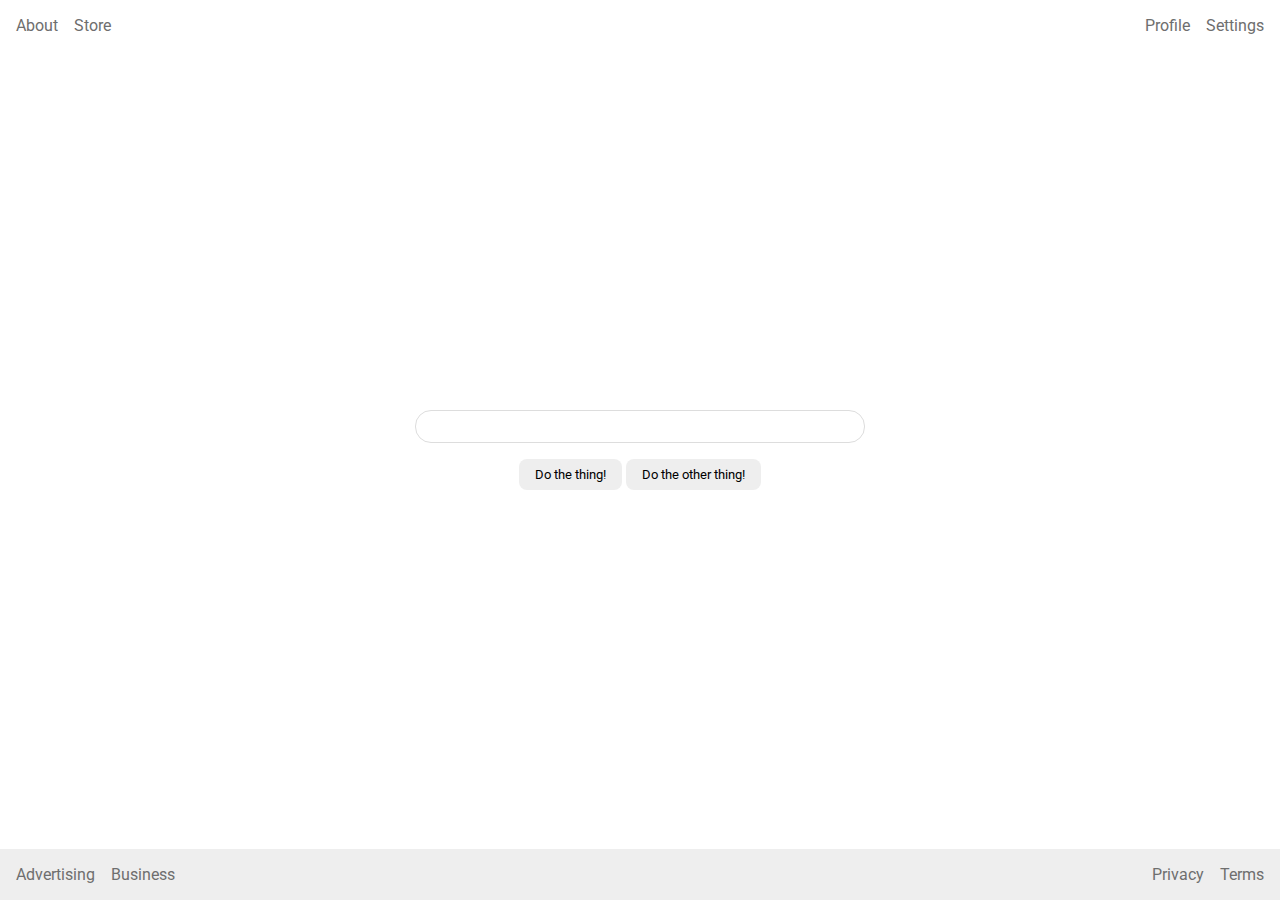
==== flex/06-flex-layout/index.html @ 4504fb68 "Add my solution." ====
<!DOCTYPE html>
<html lang="en">
<head>
  <meta charset="UTF-8">
  <meta http-equiv="X-UA-Compatible" content="IE=edge">
  <meta name="viewport" content="width=device-width, initial-scale=1.0">
  <title>LAYOUT</title>
  <link rel="stylesheet" href="./style.css">
</head>
<body>
  <div class="container">
    <div class="header">
      <ul class="left-links">
        <li><a href="google.com">About</a></li>
        <li><a href="google.com">Store</a></li>
      </ul>
      <ul class="right-links">
        <li><a href="google.com">Profile</a></li>
        <li><a href="google.com">Settings</a></li>
      </ul>
    </div>
    <div class="content">
      <img src="./logo.png" alt="">
      <div class="input">
        <input type="text">
      </div>
      <div class="buttons">
        <button>Do the thing!</button>
        <button>Do the other thing!</button>
      </div>
    </div>
    <div class="footer">
      <ul class="left-links">
        <li><a href="google.com">Advertising</a></li>
        <li><a href="google.com">Business</a></li>
      </ul>
      <ul class="right-links">
        <li><a href="google.com">Privacy</a></li>
        <li><a href="google.com">Terms</a></li>
      </ul>
    </div>
  </div>
</body>
</html>
---- flex/06-flex-layout/style.css ----
@import url('https://fonts.googleapis.com/css2?family=Roboto:wght@400;700&display=swap');

body {
  /* height: 100vh; */
  margin: 0;
  overflow: hidden;
  font-family: Roboto, sans-serif;
}

img {
  width: 600px;
}

button {
  font-family: Roboto, sans-serif;
  border: none;
  border-radius: 8px;
  background: #eee;
  padding: 8px 16px;
}

input {
  border: 1px solid #ddd;
  border-radius: 16px;
  padding: 8px 24px;
  width: 400px;
  margin-bottom: 16px;
}

ul {
  list-style-type: none;
  padding: 0px;
  margin: 0px;
}

a {
  text-decoration: none;
  color: rgb(110, 110, 110);
}

.header, .footer {
  display: flex;
  align-items: center;
  justify-content: space-between;
  padding: 16px;
}

.footer {
  background: #eeeeee;
  height: 19px;
}

.left-links, .right-links {
  display: flex;
  gap: 16px;
}

.content {
  display: flex;
  flex-direction: column;
  align-items: center;
}

.container {
  display: flex;
  flex-direction: column;
  justify-content: space-between;
  height: 100vh;
}
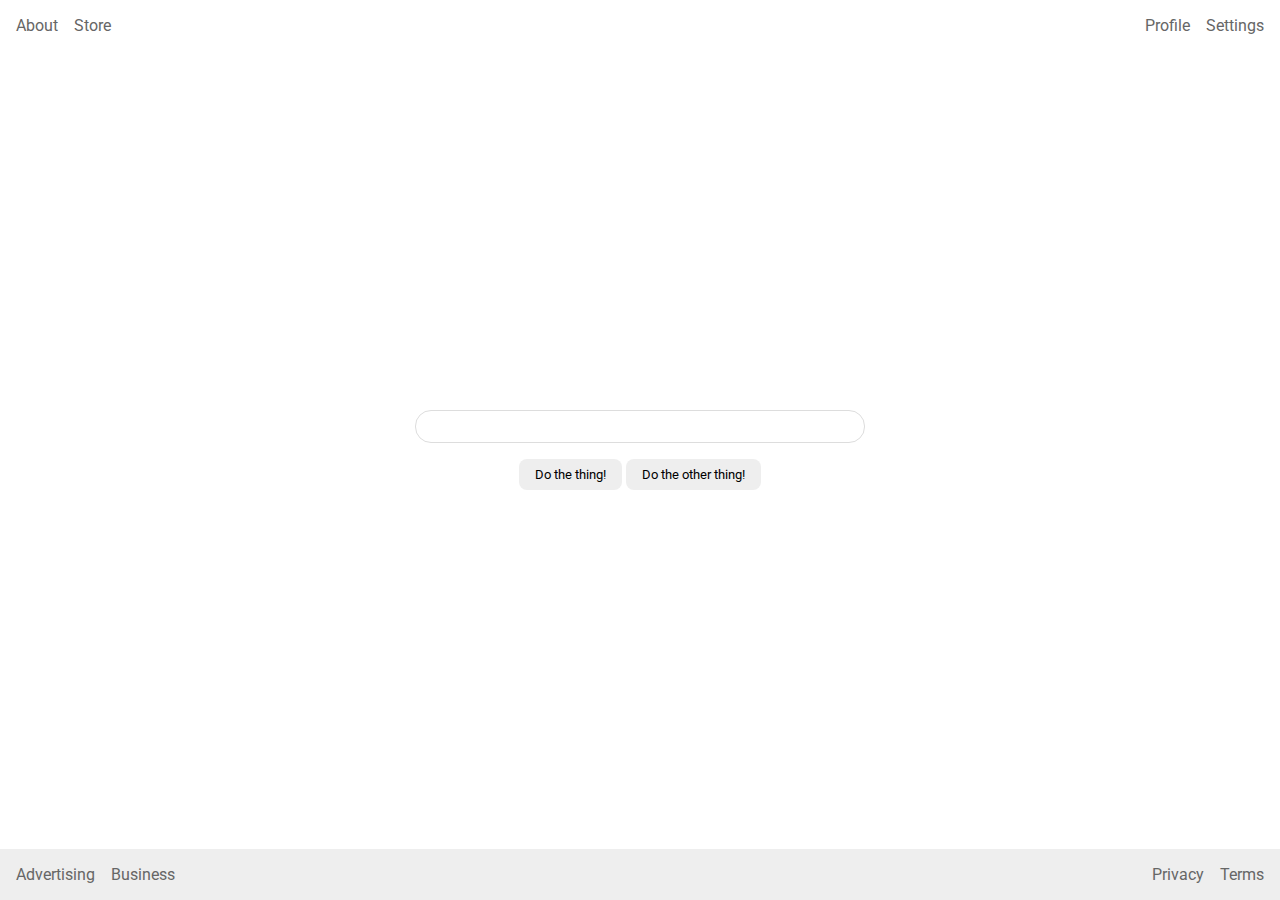
==== commit 4a669cfd: "Edit to solution line by line to compare against my solution." ====
--- a/flex/06-flex-layout/index.html
+++ b/flex/06-flex-layout/index.html
@@ -8,37 +8,35 @@
   <link rel="stylesheet" href="./style.css">
 </head>
 <body>
-  <div class="container">
-    <div class="header">
-      <ul class="left-links">
-        <li><a href="google.com">About</a></li>
-        <li><a href="google.com">Store</a></li>
-      </ul>
-      <ul class="right-links">
-        <li><a href="google.com">Profile</a></li>
-        <li><a href="google.com">Settings</a></li>
-      </ul>
+  <div class="header">
+    <ul class="left-links">
+      <li><a href="google.com">About</a></li>
+      <li><a href="google.com">Store</a></li>
+    </ul>
+    <ul class="right-links">
+      <li><a href="google.com">Profile</a></li>
+      <li><a href="google.com">Settings</a></li>
+    </ul>
+  </div>
+  <div class="content">
+    <img src="./logo.png" alt="">
+    <div class="input">
+      <input type="text">
     </div>
-    <div class="content">
-      <img src="./logo.png" alt="">
-      <div class="input">
-        <input type="text">
-      </div>
-      <div class="buttons">
-        <button>Do the thing!</button>
-        <button>Do the other thing!</button>
-      </div>
+    <div class="buttons">
+      <button>Do the thing!</button>
+      <button>Do the other thing!</button>
     </div>
-    <div class="footer">
-      <ul class="left-links">
-        <li><a href="google.com">Advertising</a></li>
-        <li><a href="google.com">Business</a></li>
-      </ul>
-      <ul class="right-links">
-        <li><a href="google.com">Privacy</a></li>
-        <li><a href="google.com">Terms</a></li>
-      </ul>
-    </div>
+  </div>
+  <div class="footer">
+    <ul class="left-links">
+      <li><a href="google.com">Advertising</a></li>
+      <li><a href="google.com">Business</a></li>
+    </ul>
+    <ul class="right-links">
+      <li><a href="google.com">Privacy</a></li>
+      <li><a href="google.com">Terms</a></li>
+    </ul>
   </div>
 </body>
 </html>--- a/flex/06-flex-layout/style.css
+++ b/flex/06-flex-layout/style.css
@@ -1,10 +1,13 @@
 @import url('https://fonts.googleapis.com/css2?family=Roboto:wght@400;700&display=swap');
 
 body {
-  /* height: 100vh; */
+  height: 100vh;
   margin: 0;
   overflow: hidden;
   font-family: Roboto, sans-serif;
+
+  display: flex;
+  flex-direction: column;
 }
 
 img {
@@ -16,6 +19,7 @@
   border: none;
   border-radius: 8px;
   background: #eee;
+
   padding: 8px 16px;
 }
 
@@ -27,43 +31,34 @@
   margin-bottom: 16px;
 }
 
-ul {
-  list-style-type: none;
-  padding: 0px;
-  margin: 0px;
+.content {
+  flex: 1;
+  display: flex;
+  align-items: center;
+  justify-content: center;
+  flex-direction: column;
 }
 
 a {
+  color: #666;
   text-decoration: none;
-  color: rgb(110, 110, 110);
 }
 
-.header, .footer {
+.header,
+.footer {
   display: flex;
-  align-items: center;
   justify-content: space-between;
   padding: 16px;
 }
 
 .footer {
-  background: #eeeeee;
-  height: 19px;
+  background: #eee;
 }
 
-.left-links, .right-links {
+ul {
   display: flex;
+  list-style: none;
+  margin: 0;
+  padding: 0;
   gap: 16px;
 }
-
-.content {
-  display: flex;
-  flex-direction: column;
-  align-items: center;
-}
-
-.container {
-  display: flex;
-  flex-direction: column;
-  justify-content: space-between;
-  height: 100vh;
-}